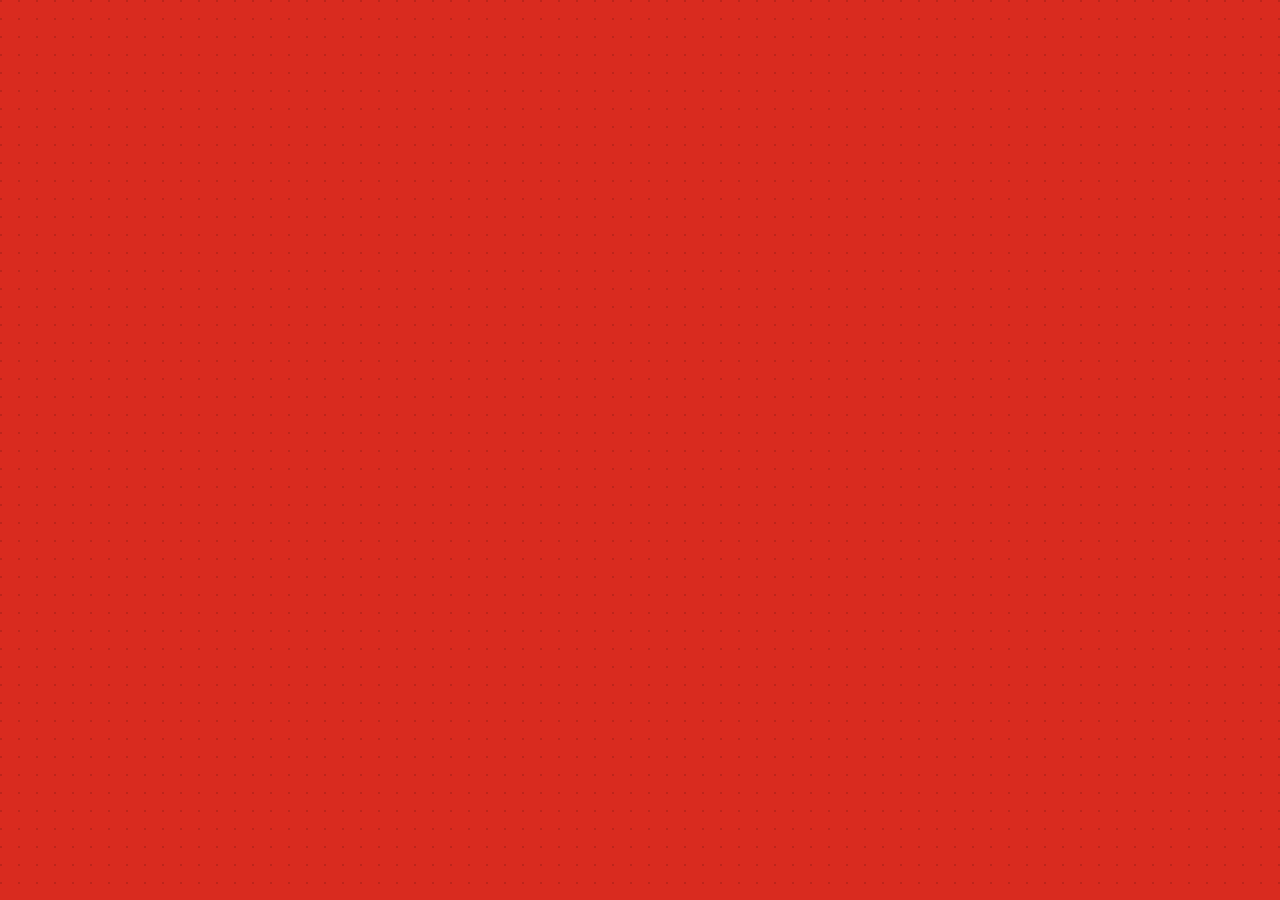
==== index.html @ bbfed70c "update" ====
<!DOCTYPE html>
<html lang="en">
<head>
<meta charset="UTF-8">
<meta name="viewport" content="width=device-width, initial-scale=1.0">
<title>Welcome to Papa Lossha</title>
<meta http-equiv="refresh" content="0; url=home.html">
<link rel="canonical" href="home.html">
<script>location.replace('home.html');</script>
</head>
<body>
<p>Taking you to <a href="home.html">Welcome to Papa Lossha</a>...</p>
</body>
</html>
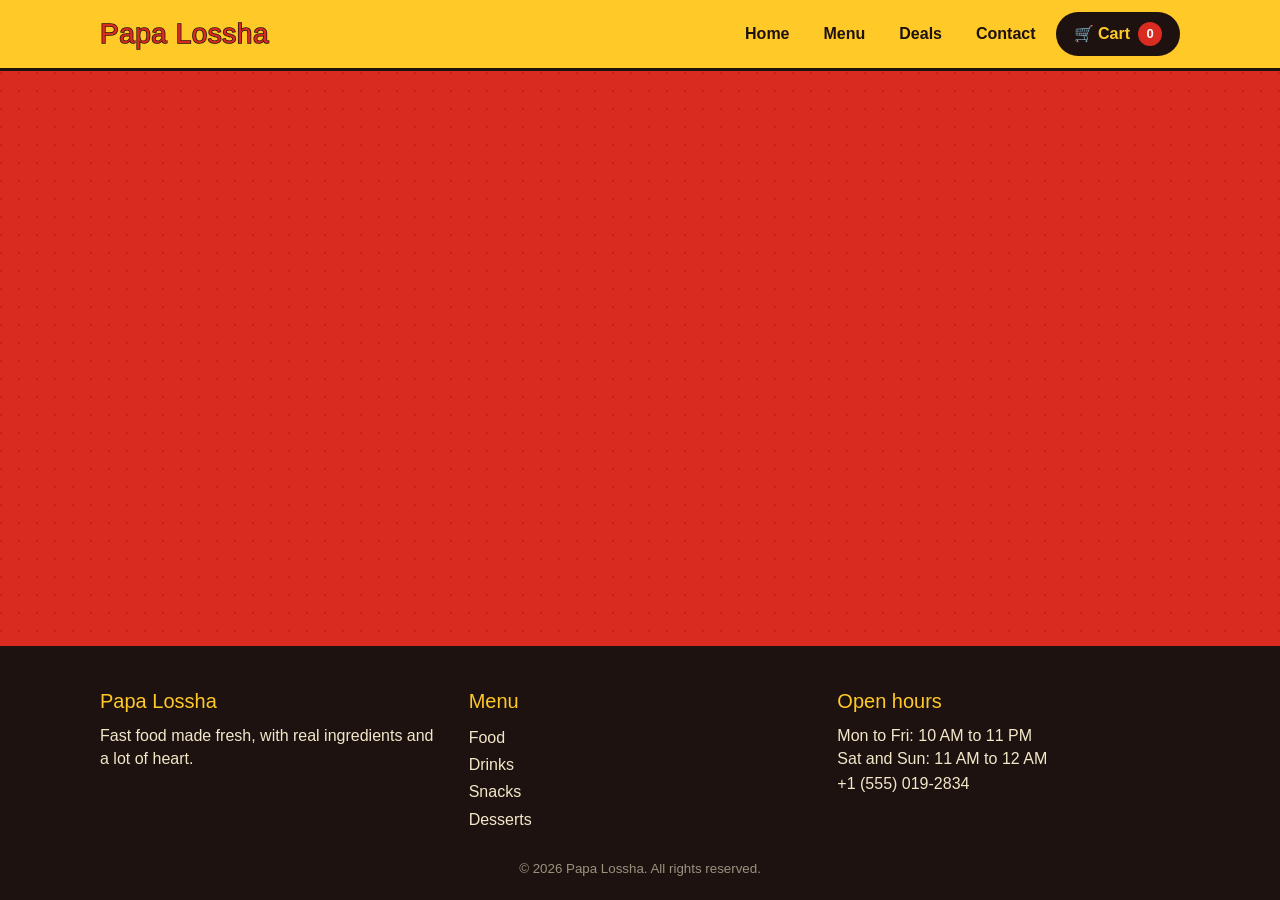
==== commit dece00f5: "Add files via upload" ====
--- a/index.html
+++ b/index.html
@@ -1,14 +1,13 @@
-<!DOCTYPE html>
-<html lang="en">
-<head>
-<meta charset="UTF-8">
-<meta name="viewport" content="width=device-width, initial-scale=1.0">
-<title>Welcome to Papa Lossha</title>
-<meta http-equiv="refresh" content="0; url=home.html">
-<link rel="canonical" href="home.html">
-<script>location.replace('home.html');</script>
-</head>
-<body>
-<p>Taking you to <a href="home.html">Welcome to Papa Lossha</a>...</p>
-</body>
+<!DOCTYPE html>
+<html lang="ar">
+<head>
+    <meta charset="UTF-8">
+    <meta name="viewport" content="width=device-width, initial-scale=1.0">
+    <title>Papa Loosha</title>
+    <link rel="stylesheet" href="./styles.css">
+</head>
+<body>
+
+    <script src="./app.js"></script>
+</body>
 </html>
--- a/styles.css
+++ b/styles.css
@@ -0,0 +1,116 @@
+:root{--red:#d92b1f;--red-d:#a81c13;--ink:#1d1210;--mustard:#ffc928;--paper:#fff8ea;--pickle:#3f8f3a;--r:22px;--sh:5px 5px 0 var(--ink);--disp:'Bagel Fat One','Arial Rounded MT Bold',Impact,sans-serif;--body:'Figtree','Segoe UI',Arial,sans-serif}
+*{box-sizing:border-box;margin:0;padding:0}
+html{scroll-behavior:smooth;scroll-padding-top:90px}
+body{font-family:var(--body);color:var(--ink);background:var(--red);min-height:100vh;display:flex;flex-direction:column;line-height:1.45}
+body::before{content:"";position:fixed;inset:0;z-index:-1;background:radial-gradient(circle at 1px 1px,rgba(0,0,0,.13) 1.5px,transparent 0) 0 0/18px 18px,var(--red)}
+img{max-width:100%;display:block}
+a{color:inherit}
+:focus-visible{outline:3px solid var(--ink);outline-offset:3px}
+button{font:inherit;cursor:pointer}
+.wrap{max-width:1120px;margin:0 auto;padding:0 20px;width:100%}
+/* nav */
+.nav{position:sticky;top:0;z-index:50;background:var(--mustard);border-bottom:3px solid var(--ink)}
+.nav .wrap{display:flex;align-items:center;gap:18px;height:68px}
+.logo{font-family:var(--disp);font-size:28px;text-decoration:none;color:var(--red);-webkit-text-stroke:1.5px var(--ink);paint-order:stroke fill;letter-spacing:.5px}
+.links{display:flex;gap:6px;margin-left:auto;align-items:center}
+.links a{text-decoration:none;font-weight:700;padding:8px 14px;border-radius:99px;transition:background .2s}
+.links a:hover,.links a.on{background:var(--ink);color:var(--mustard)}
+.cart-btn{position:relative;background:var(--ink);color:var(--mustard);border:0;border-radius:99px;padding:10px 18px;font-weight:800;display:flex;gap:8px;align-items:center}
+.cart-btn b{background:var(--red);color:#fff;min-width:24px;height:24px;border-radius:99px;display:grid;place-items:center;font-size:13px;padding:0 6px}
+.cart-btn.bump{animation:bump .35s}
+@keyframes bump{50%{transform:scale(1.15) rotate(-3deg)}}
+/* hero */
+.hero{padding:56px 0 40px}
+.hero .wrap{display:grid;grid-template-columns:1.15fr 1fr;gap:36px;align-items:center}
+.hero h1{font-family:var(--disp);font-weight:400;font-size:clamp(44px,7.5vw,88px);line-height:.95;color:var(--mustard);text-shadow:4px 4px 0 var(--ink);-webkit-text-stroke:2px var(--ink);paint-order:stroke fill}
+.hero p{color:#fff;font-size:18px;max-width:46ch;margin:18px 0 26px;font-weight:500}
+.btn{display:inline-flex;align-items:center;gap:8px;background:var(--mustard);color:var(--ink);border:3px solid var(--ink);box-shadow:var(--sh);border-radius:99px;padding:13px 26px;font-weight:800;font-size:16px;text-decoration:none;transition:transform .15s,box-shadow .15s}
+.btn:hover{transform:translate(2px,2px);box-shadow:3px 3px 0 var(--ink)}
+.btn:active{transform:translate(5px,5px);box-shadow:0 0 0 var(--ink)}
+.btn.alt{background:var(--paper)}
+.btn[disabled]{opacity:.5;pointer-events:none}
+.stack{position:relative;aspect-ratio:1;max-width:440px;margin:auto;width:100%}
+.stack div{position:absolute;border:4px solid var(--ink);border-radius:var(--r);background:var(--paper) center/cover;box-shadow:var(--sh);display:grid;place-items:center;font-size:72px}
+.stack .a{inset:0 22% 30% 0;transform:rotate(-5deg)}.stack .b{inset:26% 0 0 30%;transform:rotate(4deg);background-color:var(--mustard)}
+.ticker{background:var(--ink);color:var(--mustard);overflow:hidden;white-space:nowrap;border-block:3px solid var(--ink);font-family:var(--disp);font-size:20px;padding:10px 0}
+.ticker span{display:inline-block;padding-left:100%;animation:tick 28s linear infinite}
+@keyframes tick{to{transform:translateX(-100%)}}
+/* sections */
+.sec{padding:44px 0}
+.sec h2,.page-h{font-family:var(--disp);font-weight:400;font-size:clamp(32px,5vw,52px);color:var(--paper);text-shadow:3px 3px 0 var(--ink);margin-bottom:22px}
+.tabs{display:flex;gap:10px;overflow-x:auto;padding:6px 2px 14px;margin-bottom:8px;scrollbar-width:none}
+.tabs a{flex:none;text-decoration:none;font-weight:800;background:var(--paper);border:3px solid var(--ink);border-radius:99px;padding:9px 18px;box-shadow:3px 3px 0 var(--ink)}
+.tabs a.on{background:var(--mustard)}
+.tools{display:flex;gap:12px;align-items:center;flex-wrap:wrap;margin-bottom:22px}
+.search{flex:1;min-width:200px;max-width:360px;padding:12px 18px;border:3px solid var(--ink);border-radius:99px;font:inherit;background:var(--paper)}
+.grid{display:grid;grid-template-columns:repeat(auto-fill,minmax(250px,1fr));gap:26px}
+.card{position:relative;background:var(--paper);border:3px solid var(--ink);border-radius:var(--r);box-shadow:var(--sh);display:flex;flex-direction:column;overflow:hidden;transition:transform .2s,box-shadow .2s}
+.card:hover{transform:translate(-2px,-3px) rotate(-.4deg);box-shadow:8px 9px 0 var(--ink)}
+.pic{aspect-ratio:4/3;background:var(--mustard) center/cover;border-bottom:3px solid var(--ink);display:grid;place-items:center;font-size:64px;overflow:hidden}
+.pic img{width:100%;height:100%;object-fit:cover}
+.sticker{position:absolute;top:12px;left:-6px;background:var(--red);color:#fff;font-weight:800;font-size:13px;padding:4px 12px;border:2px solid var(--ink);border-radius:8px;transform:rotate(-6deg);z-index:2}
+.body{padding:16px 18px 18px;display:flex;flex-direction:column;gap:6px;flex:1}
+.body h3{font-family:var(--disp);font-weight:400;font-size:22px;line-height:1.1}
+.body p{font-size:14px;color:#4b3a35;flex:1}
+.row{display:flex;align-items:center;justify-content:space-between;margin-top:10px;gap:10px}
+.price{font-weight:900;font-size:22px}.price s{font-size:14px;font-weight:600;color:#7a6862;margin-left:6px}
+.add{background:var(--ink);color:var(--mustard);border:0;border-radius:99px;padding:10px 18px;font-weight:800;transition:background .2s,transform .1s}
+.add:hover{background:var(--red)}.add:active{transform:scale(.94)}
+.add.done{background:var(--pickle);color:#fff}
+.empty{grid-column:1/-1;background:var(--paper);border:3px dashed var(--ink);border-radius:var(--r);padding:30px;text-align:center;font-weight:700}
+.pager{display:flex;justify-content:space-between;gap:12px;margin:40px 0 20px;flex-wrap:wrap}
+.cats{display:grid;grid-template-columns:repeat(auto-fit,minmax(220px,1fr));gap:20px}
+.cat{text-decoration:none;background:var(--mustard);border:3px solid var(--ink);border-radius:var(--r);box-shadow:var(--sh);padding:22px;display:flex;align-items:center;gap:14px;font-family:var(--disp);font-size:24px;transition:transform .15s}
+.cat:hover{transform:rotate(-2deg) scale(1.03)}.cat i{font-style:normal;font-size:42px}
+/* drawer */
+.ov{position:fixed;inset:0;background:rgba(0,0,0,.55);opacity:0;visibility:hidden;transition:.25s;z-index:90}
+.ov.open{opacity:1;visibility:visible}
+.drawer{position:fixed;top:0;right:0;height:100%;width:min(400px,100vw);background:var(--paper);border-left:3px solid var(--ink);z-index:100;display:flex;flex-direction:column;transform:translateX(105%);transition:transform .35s cubic-bezier(.2,.9,.3,1)}
+.drawer.open{transform:none}
+.dh{display:flex;justify-content:space-between;align-items:center;padding:16px 20px;background:var(--mustard);border-bottom:3px solid var(--ink)}
+.dh h2{font-family:var(--disp);font-weight:400;font-size:26px}
+.x{background:var(--ink);color:var(--mustard);border:0;width:38px;height:38px;border-radius:50%;font-size:22px}
+.ship{padding:12px 20px;font-size:13px;font-weight:700;border-bottom:2px dashed var(--ink)}
+.bar{height:10px;background:#e9dcc0;border:2px solid var(--ink);border-radius:9px;margin-top:6px;overflow:hidden}.bar i{display:block;height:100%;background:var(--pickle);width:0;transition:width .4s}
+.items{flex:1;overflow:auto;padding:14px 20px}
+.li{display:grid;grid-template-columns:1fr auto;gap:4px 10px;padding:12px 0;border-bottom:2px dashed #cdbd9c}
+.li b{font-size:15px}.li .p{font-weight:800}
+.qty{display:flex;align-items:center;gap:8px}
+.qty button{width:28px;height:28px;border-radius:50%;border:2px solid var(--ink);background:#fff;font-weight:900;line-height:1}
+.qty button:hover{background:var(--mustard)}
+.rm{background:none;border:0;color:var(--red-d);font-weight:700;font-size:13px;text-decoration:underline;justify-self:end}
+.df{padding:18px 20px;border-top:3px solid var(--ink);background:#fff}
+.tot{display:flex;justify-content:space-between;font-weight:900;font-size:20px;margin-bottom:12px}
+.df .btn{width:100%;justify-content:center}
+.toast{position:fixed;left:50%;bottom:24px;transform:translate(-50%,120px);background:var(--ink);color:var(--mustard);padding:12px 22px;border-radius:99px;font-weight:800;z-index:200;transition:transform .3s;border:2px solid var(--mustard)}
+.toast.show{transform:translate(-50%,0)}
+/* checkout */
+.co{display:grid;grid-template-columns:1.3fr 1fr;gap:26px;align-items:start;margin-bottom:50px}
+.panel{background:var(--paper);border:3px solid var(--ink);border-radius:var(--r);box-shadow:var(--sh);padding:26px}
+.panel h2{font-family:var(--disp);font-weight:400;font-size:26px;margin-bottom:16px}
+.f{margin-bottom:16px}.f label{display:block;font-weight:800;font-size:14px;margin-bottom:6px}
+.f input,.f textarea{width:100%;padding:12px 14px;border:3px solid var(--ink);border-radius:14px;font:inherit;background:#fff}
+.f input.bad{border-color:var(--red);background:#ffe9e6}.err{color:var(--red-d);font-size:13px;font-weight:700;min-height:18px;margin-top:4px}
+.opts{display:grid;grid-template-columns:repeat(auto-fit,minmax(130px,1fr));gap:10px}
+.opt{position:relative;border:3px solid var(--ink);border-radius:16px;padding:12px;text-align:center;font-weight:800;cursor:pointer;background:#fff;font-size:14px}
+.opt input{position:absolute;opacity:0}.opt i{display:block;font-style:normal;font-size:26px}
+.opt:has(input:checked){background:var(--mustard);box-shadow:3px 3px 0 var(--ink)}
+.opt:has(input:focus-visible){outline:3px solid var(--ink);outline-offset:3px}
+.sum .li{grid-template-columns:1fr auto}
+.calc{display:flex;justify-content:space-between;font-weight:600;margin-top:8px}
+.calc.t{font-weight:900;font-size:22px;border-top:3px solid var(--ink);padding-top:12px;margin-top:14px}
+.modal{position:fixed;inset:0;background:rgba(0,0,0,.7);display:grid;place-items:center;padding:20px;z-index:300;opacity:0;visibility:hidden;transition:.25s}
+.modal.open{opacity:1;visibility:visible}
+.mc{background:var(--paper);border:3px solid var(--ink);border-radius:26px;box-shadow:8px 8px 0 var(--ink);max-width:460px;width:100%;padding:30px;text-align:center;max-height:92vh;overflow:auto}
+.mc h2{font-family:var(--disp);font-weight:400;font-size:34px;color:var(--red)}
+.rc{text-align:left;background:#fff;border:2px dashed var(--ink);border-radius:14px;padding:14px;margin:16px 0;font-size:14px}
+.steps{display:flex;justify-content:space-between;margin:18px 0 22px;gap:6px}
+.steps div{flex:1;font-size:12px;font-weight:800;opacity:.35;transition:.4s}.steps div.on{opacity:1}
+.steps i{display:grid;place-items:center;width:46px;height:46px;margin:0 auto 4px;border:3px solid var(--ink);border-radius:50%;font-style:normal;font-size:22px;background:#fff}.steps .on i{background:var(--mustard)}
+footer{background:var(--ink);color:#f3e7c9;margin-top:auto;padding:38px 0 22px;border-top:3px solid var(--ink)}
+footer .g{display:grid;grid-template-columns:repeat(auto-fit,minmax(220px,1fr));gap:26px}
+footer h4{font-family:var(--disp);font-weight:400;color:var(--mustard);font-size:20px;margin-bottom:8px}
+footer a{display:block;text-decoration:none;padding:2px 0}footer a:hover{color:var(--mustard)}
+footer small{display:block;text-align:center;margin-top:26px;opacity:.6}
+@media(max-width:820px){.hero .wrap,.co{grid-template-columns:1fr}.stack{max-width:300px}.links a:not(.cart-btn){display:none}.links{margin-left:auto}}
+@media(prefers-reduced-motion:reduce){*{animation:none!important;transition:none!important}}
